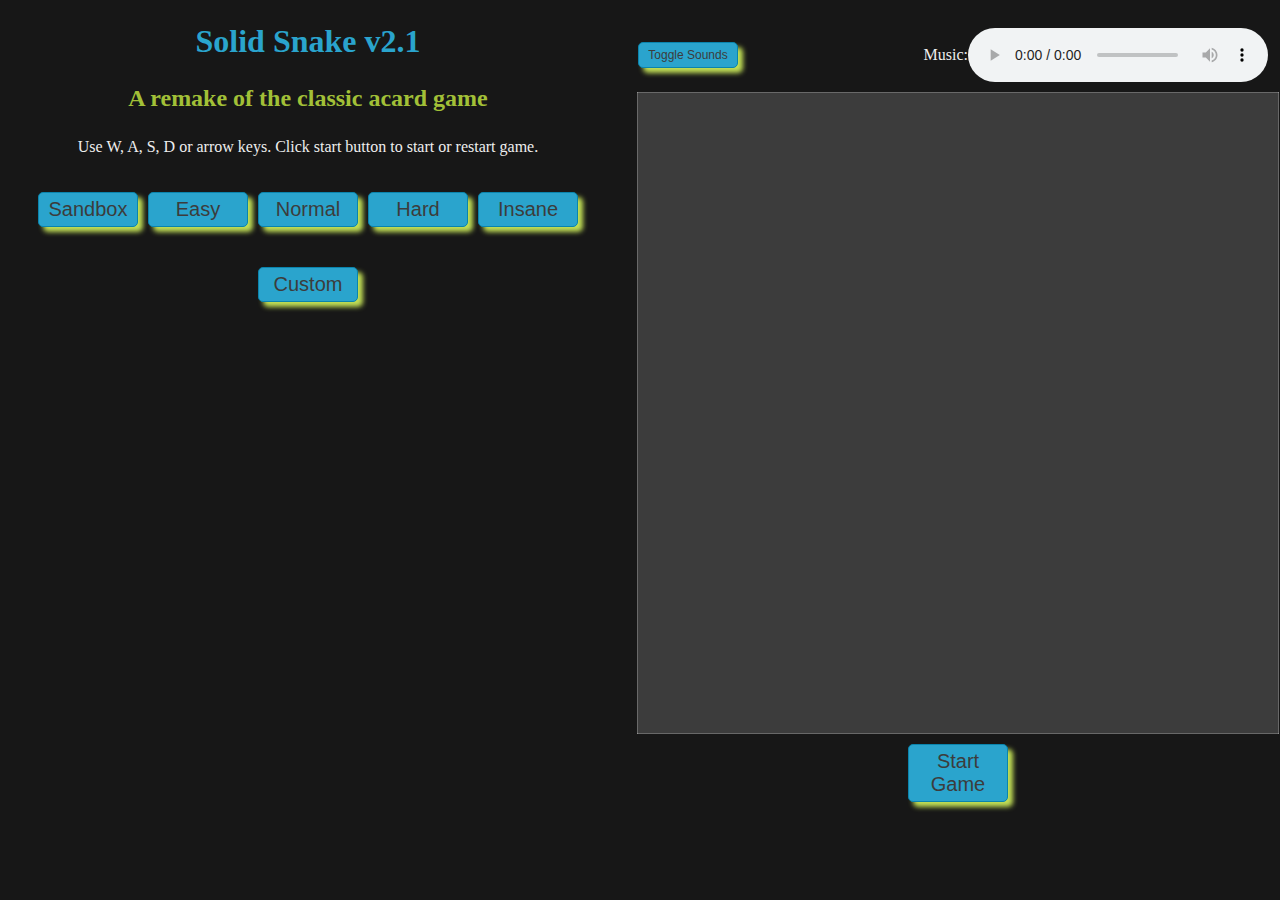
==== index.html @ 4bcb984b "rename to index" ====
<!DOCTYPE html>
<html lang="en">
    <head>
        <title>Solid Snake</title>
        <meta name="viewport" content="width=device-width, initial-scale=1.0">
        <meta http-equiv="X-UA-Compatible" content="ie=edge">
        <meta charset="UTF-8">
        <link rel="stylesheet" href="./styles.css">
    </head>
    <body>
        <main>
            <div id="optionwrapper">
                <h1>Solid Snake v2.1</h1>
                <h2>A remake of the classic acard game</h2>
                <p>Use W, A, S, D or arrow keys. Click start button to start or restart game.</p>
                <div id="diffwrapper">
                    <button id="diff0" class="button diffbutton">Sandbox</button>
                    <button id="diff1" class="button diffbutton">Easy</button>
                    <button id="diff2" class="button diffbutton">Normal</button>
                    <button id="diff3" class="button diffbutton">Hard</button>
                    <button id="diff4" class="button diffbutton">Insane</button>
                </div>
                <div id="diffwrapper">
                    <button id="customtoggle" class="button">Custom</button>
                </div>
                <div id="customwrapper">
                    <form id="customsetupform" method="post">
                        <div id="lablewrapper" class="formsorter">
                            <lable for="snakeInt" class="formlabel">Snake Speed:</lable>
                            <lable for="appleInt">Apple Spawn Timer:</lable>
                            <lable for="mineInt">Mine Spawn Timer:</lable>
                            <lable for="demineInt">Mine Despawn Timer:</lable>
                            <lable for="maxMines">Max Number of Mines:</lable>
                            <lable for="enemyInt">Enemy Speed:</lable>
                            <lable for="enemyAmount">Number of Enemies:</lable>
                            <lable for="enemyAmount">Number of Walls:</lable>
                        </div>
                        <div id="inputwrapper" class="formsorter">
                            <input type="number" id="snakeInt" name="snakeInt" value="150" min="25" max="500">
                            <input type="number" id="appleInt" name="appleInt" value="4500" min="200" max="50000">
                            <input type="number" id="mineInt" name="mineInt" value="6000" min="200" max="50000">
                            <input type="number" id="demineInt" name="demineInt" value="12000" min="200" max="50000">
                            <input type="number" id="maxMines" name="maxMines" value="20" min="0" max="200">
                            <input type="number" id="enemyInt" name="enemyInt" value="500" min="50" max="5000">
                            <input type="number" id="enemyAmount" name="enemyAmount" value="1" min="0" max="20">
                            <input type="number" id="wallAmount" name="wallAmount" value="5" min="0" max="50">
                        </div>
                        <div id="tooltipwrapper" class="formsorter">
                            <p class="tooltip">25 - 500 (in ms)</p>
                            <p class="tooltip">200 - 50000 (in ms)</p>
                            <p class="tooltip">200 - 50000 (in ms)</p>
                            <p class="tooltip">200 - 50000 (in ms)</p>
                            <p class="tooltip">0 - 200</p>
                            <p class="tooltip">50 - 5000 (in ms)</p>
                            <p class="tooltip">0 - 20</p>
                            <p class="tooltip">0 - 50 (3-tile)</p>
                        </div>
                    </form>
                    <button id="diffcustom" class="button diffbutton">Apply</button>
                </div>
                <p id="customconfirm">Applying custom values.</p>
            </div>
            <div id="canvaswrapper">
                <div id="audiowrapper">
                    <button id="soundtoggle" class="button">Toggle Sounds</button>
                    <div id="musicwrapper">
                        <p>Music:</p>
                        <audio controls id="background-music">
                            <source src="./upright-piano-acarde.mp3" type="audio/mpeg">
                            Your browser does not support audio.
                        </audio>
                    </div>
                </div>
                <canvas id="board" width="642" height="642"></canvas>
                <button class="button" id="startbutton">Start Game</button>
            </div>
        </main>
        <script src="sscript.js" type="module"></script>
    </body>
</html>
---- styles.css ----
body {
    background-color: #171717;
}

main {
    display: flex;
    justify-content: space-evenly;
}

h1, h2, p {
    text-align: center;
}

h1 {
    color: #2aa4cd;
    margin: 15px;
}

h2 {
    color: #a2c037;
    margin: 10px;
}

p, lable {
    color: #eee;
}

#optionwrapper {
    min-width: 600px;
    display: flex;
    flex-direction: column;
}

#canvaswrapper {
    display: flex;
    min-width: 700px;
    flex-direction: column;
    justify-content: center;
    align-items: center;
    padding-top: 20px;
}

#board {
    margin-bottom: 10px;
}

.button {
    width: 100px;
    padding: 5px;
    background-color: #2aa4cd;
    border: 0;
    border-radius: 5px;
    font-family: Arial, Helvetica, sans-serif;
    font-size: 20px;
    color: #3c3c3c;
    box-shadow: 5px 5px 5px #c2e057;
    border: 1px solid #0a84ad;
}

.button:hover {
    background-color: #0a84ad;
    box-shadow: 5px 5px 5px #a2c037;
}

.button:active {
    box-shadow: 2px 2px 5px #92b027;
    transform: translateX(3px) translateY(3px);
}

#diffwrapper {
    display: flex;
    justify-content: space-evenly;
    margin: 20px;
}

#audiowrapper {
    width: 640px;
    display: flex;
    align-items: center;
    justify-content: space-between;
    margin-bottom: 10px;
}

#audiowrapper > button {
    font-size: 12px;
}

#musicwrapper {
    display: flex;
    align-items: center;
}

#background-music {
    padding-right: 10px;
}

#customwrapper {
    display: none;
    flex-direction: column;
    align-items: center;
    background-color: #292929;
    padding: 20px;
    border: 1px solid #eee;
    border-radius: 3px;
    box-shadow: 3px 3px 3px #bbb;
}

#customwrapper.show {
    display: flex;
}

#customsetupform {
    display: flex;
    margin-bottom: 20px;
}

.formsorter {
    display: flex;
    flex-direction: column;
}

.tooltip {
    margin: 2px 0 2px 5px;
    align-self: flex-start;
}

lable {
    margin: 2px 5px 2px 0;
}

#customconfirm {
    display: none;
    align-self: center;
}

#customconfirm.show {
    display: flex;
}
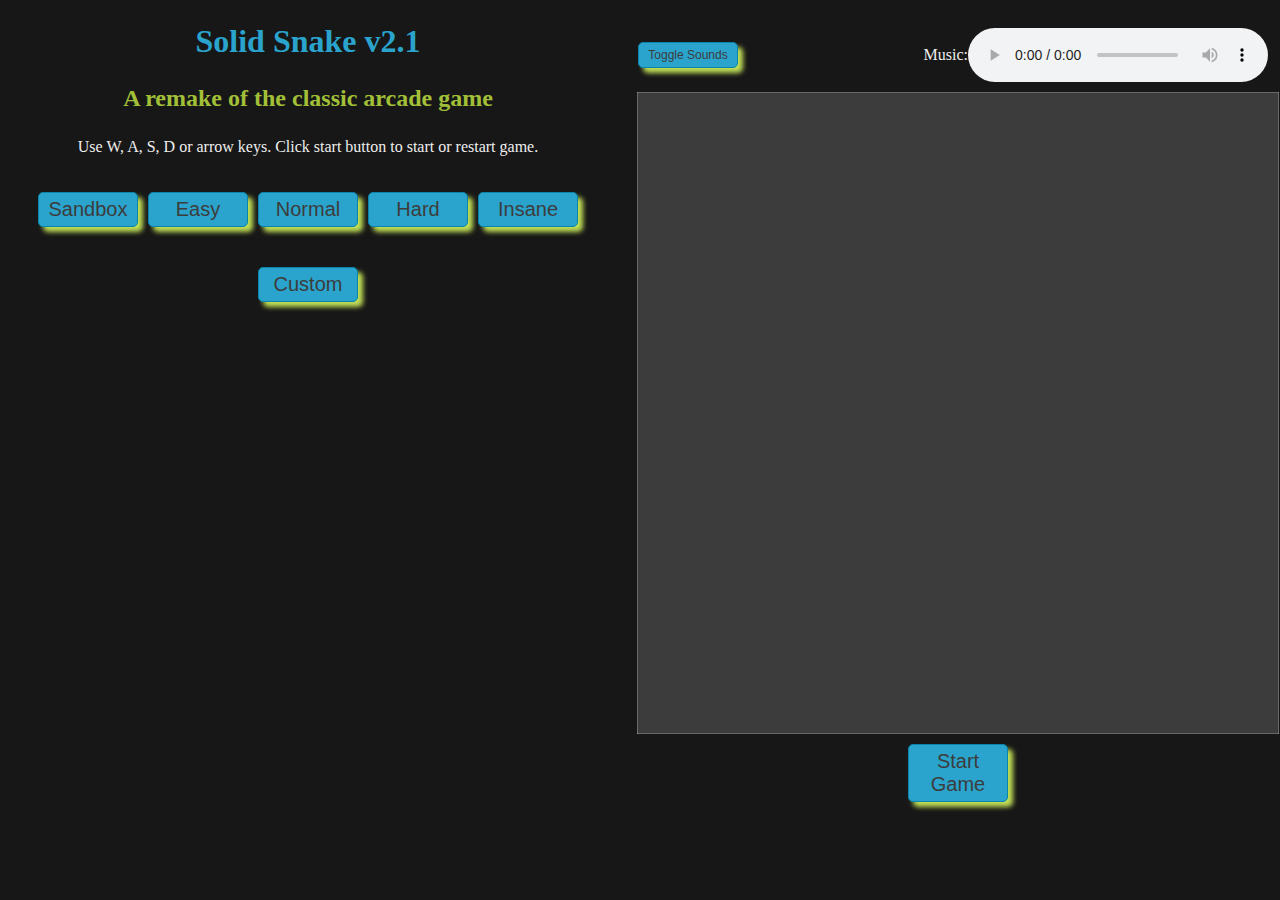
==== commit 9cdc3cf2: "spell fix" ====
--- a/index.html
+++ b/index.html
@@ -11,7 +11,7 @@
         <main>
             <div id="optionwrapper">
                 <h1>Solid Snake v2.1</h1>
-                <h2>A remake of the classic acard game</h2>
+                <h2>A remake of the classic arcade game</h2>
                 <p>Use W, A, S, D or arrow keys. Click start button to start or restart game.</p>
                 <div id="diffwrapper">
                     <button id="diff0" class="button diffbutton">Sandbox</button>
